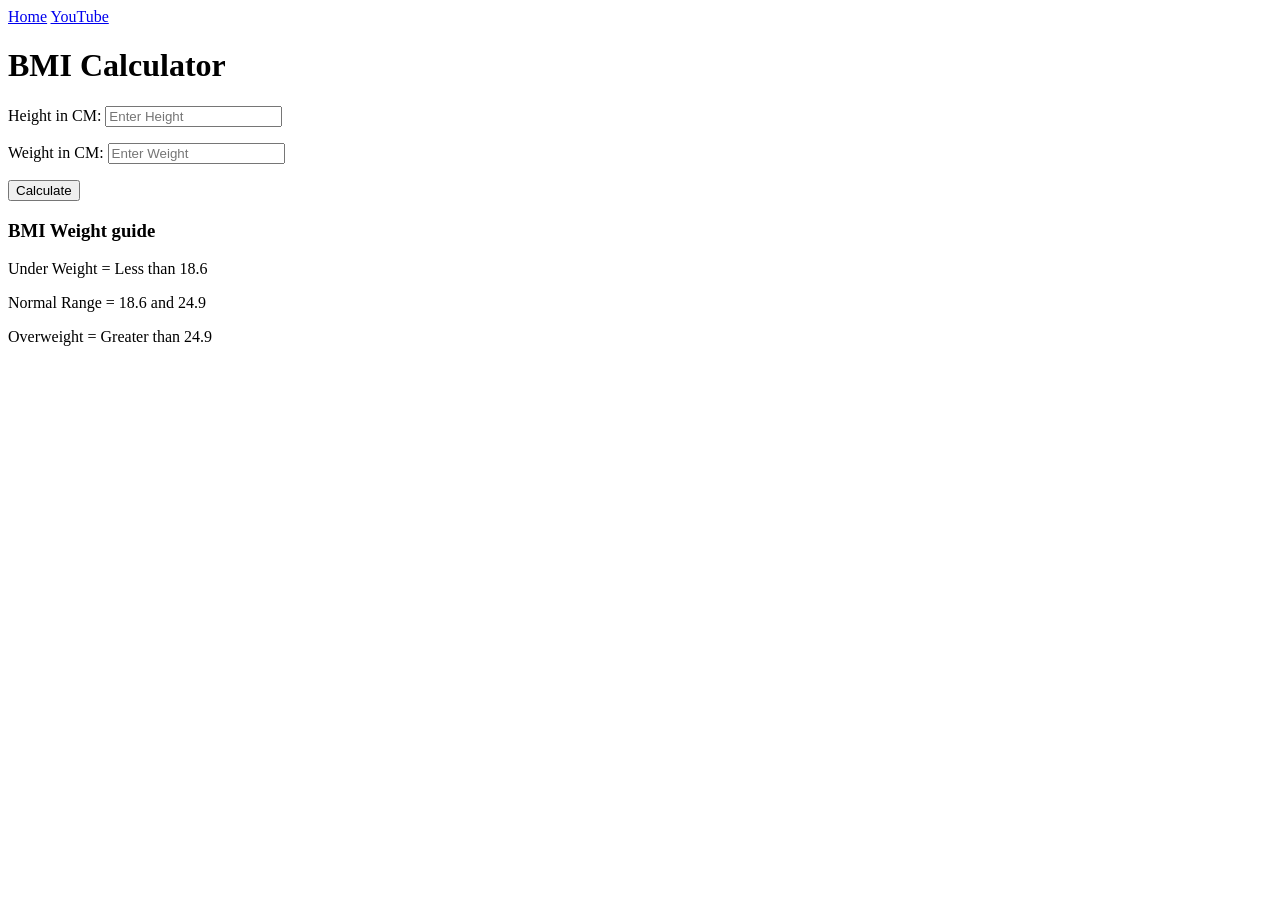
==== 2-BMICalculator/index.html @ dad11ea4 "html BMI" ====
<!DOCTYPE html>
<html lang="en">
<head>
    <meta charset="UTF-8">
    <meta name="viewport" content="width=device-width, initial-scale=1.0">
    <link rel="stylesheet" href="style.css">
    <title>BMI-Calculator</title>
</head>
<body>
    <nav>
        <a href="/">Home</a>
        <a href="/">YouTube</a>
    </nav>

    <div class="container">
        <h1>BMI Calculator</h1>
        <form>
            <p><label>Height in CM: </label><input type="text" placeholder="Enter Height" id="height"/></p>
            <p><label>Weight in CM: </label><input type="text" placeholder="Enter Weight" id="weight"/></p>

            <button>Calculate</button>
            <div id="results"></div>
            <div id="weight-guide">
                <h3>BMI Weight guide</h3>
                <p>Under Weight = Less than 18.6</p>
                <p>Normal Range = 18.6 and 24.9</p>
                <p>Overweight = Greater than 24.9</p>
            </div>
        </form>
    </div>
</body>
</html>
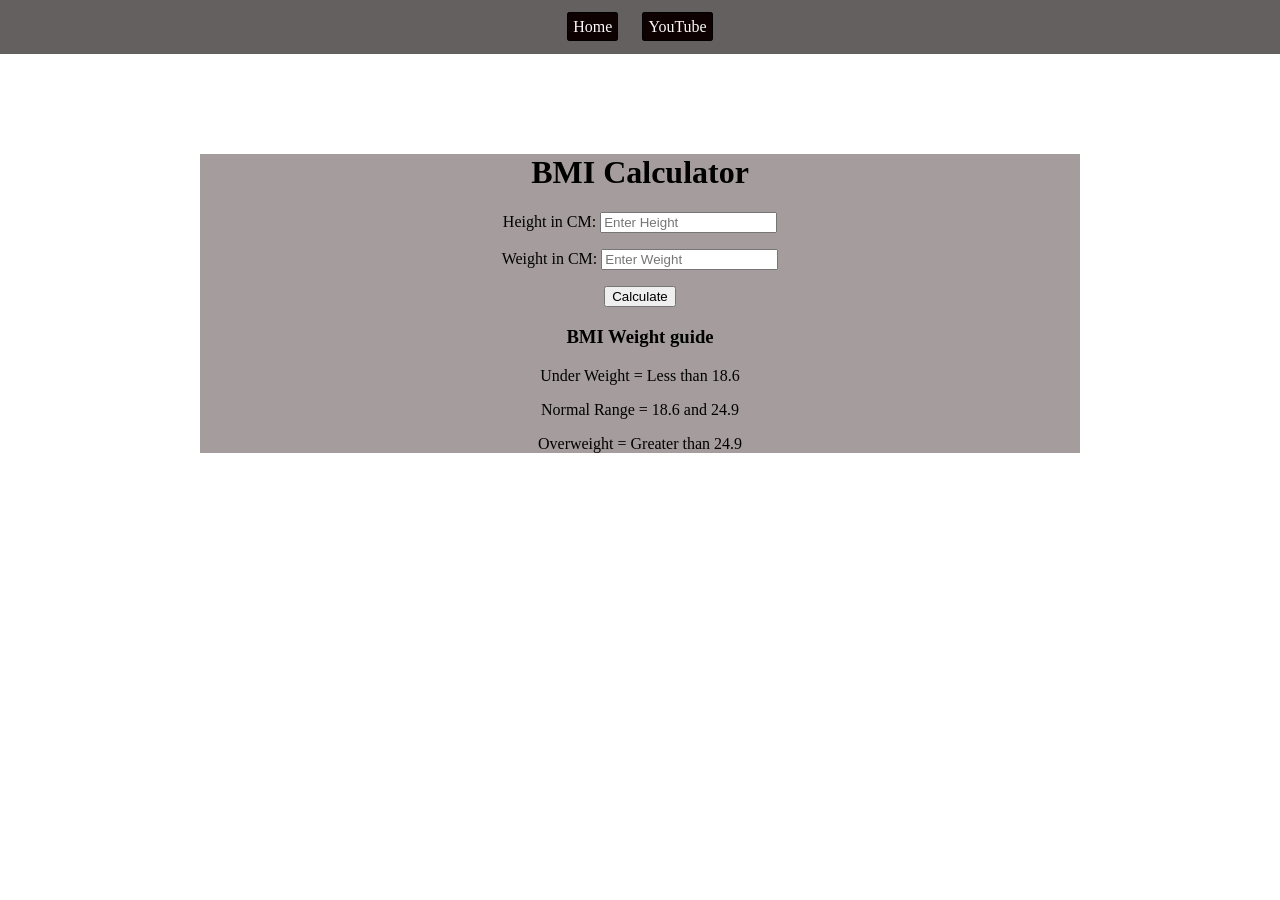
==== commit b24c73ae: "BMI-Calculator" ====
--- a/2-BMICalculator/index.html
+++ b/2-BMICalculator/index.html
@@ -29,4 +29,5 @@
         </form>
     </div>
 </body>
+<script src="script.js"></script>
 </html>
--- a/2-BMICalculator/style.css
+++ b/2-BMICalculator/style.css
@@ -0,0 +1,25 @@
+body {
+    text-align: center;
+    padding: 0%;
+    margin: 0%;
+}
+
+nav {
+    padding: 18px;
+    background-color: #646060;
+}
+
+nav a{
+    text-decoration: none;
+    color: rgb(251, 249, 249);
+    margin: 10px;
+    padding: 5px;
+    border: 1px solid black;
+    border-radius: 3px;
+    background-color: #0e0101;
+
+}
+.container {
+    margin: 100px 200px  0px;
+    background-color: #a59d9d;
+}
